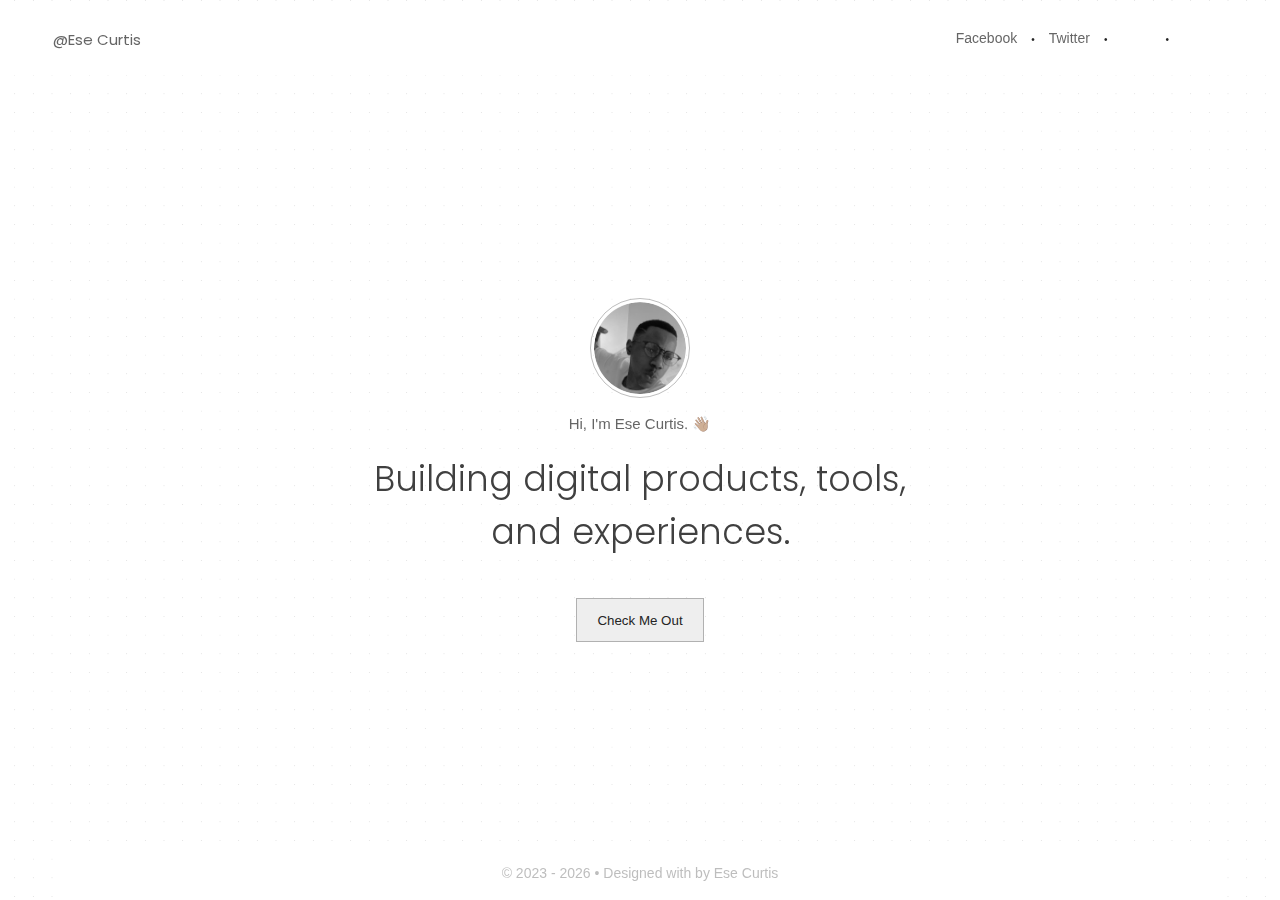
==== index.html @ 572f5a02 "ultra-folio" ====
<!DOCTYPE html>
<html lang="en">
<head>
    <meta charset="UTF-8">
    <meta http-equiv="X-UA-Compatible" content="IE=edge">
    <meta name="viewport" content="width=device-width, initial-scale=1.0">
    <title>Ese Curtis - Software Engineer</title>
    <link rel="shortcut icon" href="./assets/images/[hiid.in]tld-8CZ-xRz-5.jpeg" type="image/x-icon">
    <meta name="description" content="Ese Curtis is a fullstack software engineer with expertise in frontend and backend technologies.">
    <meta name="keywords" content="Ese Curtis, software engineer, frontend, backend">
    <link rel="stylesheet" href="./assets/styles/App.css">
    <link rel="stylesheet" href="https://maxst.icons8.com/vue-static/landings/line-awesome/line-awesome/1.3.0/css/line-awesome.min.css">
</head>
<body style="opacity: 0;">
    <div id="root">
        <nav class="app--nav">
            <div class="brand">
                <a href="./" class="brand-text poppins">@Ese Curtis</a>
            </div>

            <div class="navigator">
                <a href="https://facebook.com/iamese.curtis" class="item" target="_blank" rel="noopener noreferrer">Facebook</a>
                <span></span>
                <a href="https://twitter.com/curtisese" class="item" target="_blank" rel="noopener noreferrer">Twitter</a>
                <span></span>
                <a href="tel:08136046862" class="item" target="_blank" rel="noopener noreferrer"><i class="las la-phone"></i></a>
                <span></span>
                <a href="mailto:curtisese52@gmail.com" class="item" target="_blank" rel="noopener noreferrer"><i class="las la-envelope"></i></a>
            </div>
        </nav>
        <main class="app--container">
            <div class="app--slides">
                <div class="screen home">
                    <div class="intro-image">
                        <img src="./assets/images/[hiid.in]tld-8CZ-xRz-5.jpeg" alt="">
                    </div>
                    <p>Hi, I'm Ese Curtis. 👋🏽</p>
                    <h2>Building digital products, tools, and experiences.</h2>

                    <button onclick="window.open('https://github.com/esecurtis', '_blank')">Check Me Out <i class="las la-external-link-alt"></i></button>
                </div>
                <div class="screen portfolio" id="exp">
                    <div class="header">
                        <small>A few things I've worked on</small>
                        <h2>My Experience</h2>
                    </div>

                    <div class="projects" id="projects">
                        
                    </div>
                </div>
            </div>
        </main>
        <footer class="app--footer">
            <p>&copy; 2023 - <script>document.write(new Date().getFullYear())</script> • Designed with <span class="red"><i class="las la-heart"></i></span> by Ese Curtis</p>
        </footer>
    </div>
</body>
<script src="./assets/scripts/App.js" type="module"></script>
</html>
---- assets/styles/App.css ----
@import"https://fonts.googleapis.com/css2?family=Poppins:ital,wght@0,100;0,200;0,300;0,400;0,500;0,600;0,700;0,800;0,900;1,100;1,200;1,300;1,400;1,500;1,600;1,700;1,800;1,900&display=swap";@import"https://api.fontshare.com/v2/css?f[]=cabinet-grotesk@800,500,700&display=swap";@import"./imports/index.css";@import"./imports/responsive.css";:root{--fg-color: #242424;--fg-color-2: rgba(36, 36, 36, 0.3);--fg-color-3: rgba(36, 36, 36, 0.7);--fg-color-4: rgba(36, 36, 36, 0.93);--bg-color: #ffffff;--bg-color-2: #eee;--accent: #0c6dec;--accent-opaque: rgba(12, 109, 236, 0.3)}@media(prefers-color-scheme: dark){:root{--bg-color: #111013;--bg-color-2: #141416;--fg-color: #ffffff;--fg-color-2: rgba(255, 255, 255, 0.3);--fg-color-3: rgba(255, 255, 255, 0.7)}#root:before{filter:unset !important}}*{box-sizing:border-box !important;margin:0;padding:0;font-family:"Cabinet Grotesk",-apple-system,BlinkMacSystemFont,"Segoe UI",Roboto,Oxygen,Ubuntu,Cantarell,"Fira Sans","Droid Sans","Helvetica Neue",sans-serif}h1,h2,h3,h4,h5,h6,.poppins{font-family:"Poppins",sans-serif}:root{font-family:Inter,system-ui,Avenir,Helvetica,Arial,sans-serif;line-height:1.5;font-weight:400;color-scheme:light dark;color:var(--fg-color);background-color:var(--bg-color);font-synthesis:none;text-rendering:optimizeLegibility;-webkit-font-smoothing:antialiased;-moz-osx-font-smoothing:grayscale;-webkit-text-size-adjust:100%}
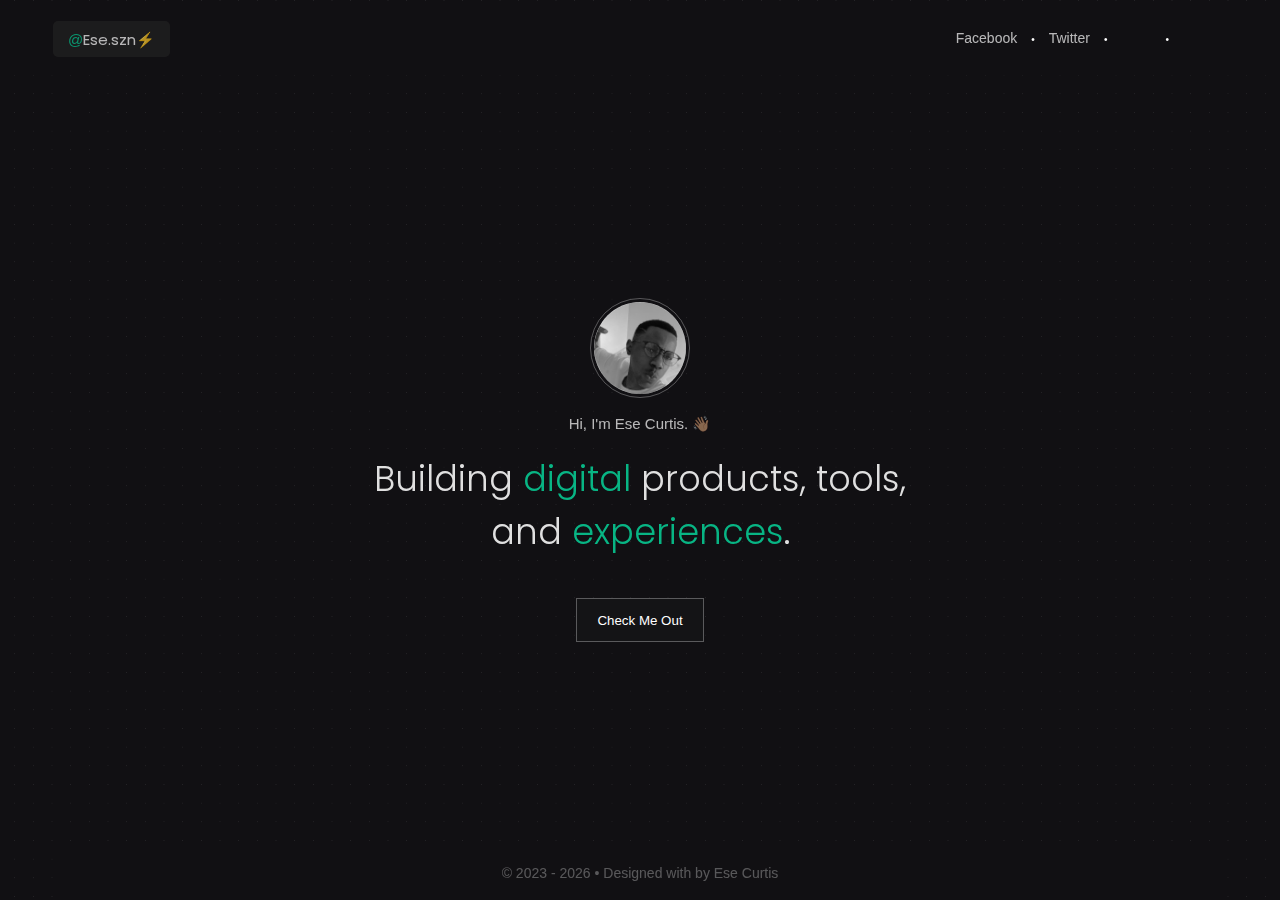
==== commit 6580519c: "feat: upgraded my portfolio" ====
--- a/index.html
+++ b/index.html
@@ -1,60 +1,122 @@
 <!DOCTYPE html>
 <html lang="en">
-<head>
-    <meta charset="UTF-8">
-    <meta http-equiv="X-UA-Compatible" content="IE=edge">
-    <meta name="viewport" content="width=device-width, initial-scale=1.0">
+  <head>
+    <meta charset="UTF-8" />
+    <meta http-equiv="X-UA-Compatible" content="IE=edge" />
+    <meta name="viewport" content="width=device-width, initial-scale=1.0" />
     <title>Ese Curtis - Software Engineer</title>
-    <link rel="shortcut icon" href="./assets/images/[hiid.in]tld-8CZ-xRz-5.jpeg" type="image/x-icon">
-    <meta name="description" content="Ese Curtis is a fullstack software engineer with expertise in frontend and backend technologies.">
-    <meta name="keywords" content="Ese Curtis, software engineer, frontend, backend">
-    <link rel="stylesheet" href="./assets/styles/App.css">
-    <link rel="stylesheet" href="https://maxst.icons8.com/vue-static/landings/line-awesome/line-awesome/1.3.0/css/line-awesome.min.css">
-</head>
-<body style="opacity: 0;">
+    <link
+      rel="shortcut icon"
+      href="./assets/images/[hiid.in]tld-8CZ-xRz-5.jpeg"
+      type="image/x-icon"
+    />
+    <meta
+      name="description"
+      content="Ese Curtis is a fullstack software engineer with expertise in frontend and backend technologies."
+    />
+    <meta
+      name="keywords"
+      content="Ese Curtis, software engineer, frontend, backend"
+    />
+    <link rel="stylesheet" href="./assets/styles/App.css" />
+    <link
+      rel="stylesheet"
+      href="https://maxst.icons8.com/vue-static/landings/line-awesome/line-awesome/1.3.0/css/line-awesome.min.css"
+    />
+  </head>
+  <body style="opacity: 0">
     <div id="root">
-        <nav class="app--nav">
-            <div class="brand">
-                <a href="./" class="brand-text poppins">@Ese Curtis</a>
+      <nav class="app--nav">
+        <div class="brand">
+          <a href="./" class="brand-text poppins"><span class="super">@</span>Ese.szn⚡</a>
+        </div>
+
+        <div class="navigator">
+          <a
+            href="https://facebook.com/iamese.curtis"
+            class="item"
+            target="_blank"
+            rel="noopener noreferrer"
+            >Facebook</a
+          >
+          <span></span>
+          <a
+            href="https://twitter.com/curtisese"
+            class="item"
+            target="_blank"
+            rel="noopener noreferrer"
+            >Twitter</a
+          >
+          <span></span>
+          <a
+            href="tel:08136046862"
+            class="item"
+            target="_blank"
+            rel="noopener noreferrer"
+            ><i class="las la-phone"></i
+          ></a>
+          <span></span>
+          <a
+            href="mailto:curtisese52@gmail.com"
+            class="item"
+            target="_blank"
+            rel="noopener noreferrer"
+            ><i class="las la-envelope"></i
+          ></a>
+        </div>
+      </nav>
+
+      <main class="app--container">
+        <div class="app--slides">
+          <div class="screen home">
+            <div class="intro-image">
+              <img src="./assets/images/[hiid.in]tld-8CZ-xRz-5.jpeg" alt="" />
+            </div>
+            <p>Hi, I'm Ese Curtis. 👋🏽</p>
+            <h2>Building <span class="super">digital </span> products, tools, and <span class="super">experiences</span>.</h2>
+
+            <button
+              onclick="window.open('https://github.com/esecurtis', '_blank')"
+            >
+              Check Me Out <i class="las la-external-link-alt"></i>
+            </button>
+          </div>
+          <div class="screen feat" id="feat">
+            <div class="header">
+              <small
+                >Hot <i style="color: orangered" class="la la-fire"></i>
+              </small>
+              <h2><span class="super">#</span>Featured</h2>
             </div>
 
-            <div class="navigator">
-                <a href="https://facebook.com/iamese.curtis" class="item" target="_blank" rel="noopener noreferrer">Facebook</a>
-                <span></span>
-                <a href="https://twitter.com/curtisese" class="item" target="_blank" rel="noopener noreferrer">Twitter</a>
-                <span></span>
-                <a href="tel:08136046862" class="item" target="_blank" rel="noopener noreferrer"><i class="las la-phone"></i></a>
-                <span></span>
-                <a href="mailto:curtisese52@gmail.com" class="item" target="_blank" rel="noopener noreferrer"><i class="las la-envelope"></i></a>
+            <div class="featured" id="featured">
+                
             </div>
-        </nav>
-        <main class="app--container">
-            <div class="app--slides">
-                <div class="screen home">
-                    <div class="intro-image">
-                        <img src="./assets/images/[hiid.in]tld-8CZ-xRz-5.jpeg" alt="">
-                    </div>
-                    <p>Hi, I'm Ese Curtis. 👋🏽</p>
-                    <h2>Building digital products, tools, and experiences.</h2>
+          </div>
+          <div class="screen portfolio" id="exp">
+            <div class="header">
+              <small>A few things I've worked on</small>
+              <h2><span class="super">#</span>My Experience</h2>
+            </div>
 
-                    <button onclick="window.open('https://github.com/esecurtis', '_blank')">Check Me Out <i class="las la-external-link-alt"></i></button>
-                </div>
-                <div class="screen portfolio" id="exp">
-                    <div class="header">
-                        <small>A few things I've worked on</small>
-                        <h2>My Experience</h2>
-                    </div>
-
-                    <div class="projects" id="projects">
-                        
-                    </div>
-                </div>
+            <div class="projects" id="projects">
+                <div></div>
+                <h2 style="opacity: 0.7; white-space: nowrap;">Cooking! 😉</h2>
             </div>
-        </main>
-        <footer class="app--footer">
-            <p>&copy; 2023 - <script>document.write(new Date().getFullYear())</script> • Designed with <span class="red"><i class="las la-heart"></i></span> by Ese Curtis</p>
-        </footer>
+          </div>
+        </div>
+      </main>
+      <footer class="app--footer">
+        <p>
+          &copy; 2023 -
+          <script>
+            document.write(new Date().getFullYear());
+          </script>
+          • Designed with
+          <span class="red"><i class="las la-heart"></i></span> by Ese Curtis
+        </p>
+      </footer>
     </div>
-</body>
-<script src="./assets/scripts/App.js" type="module"></script>
+  </body>
+  <script src="./assets/scripts/App.js" type="module"></script>
 </html>
--- a/assets/styles/App.css
+++ b/assets/styles/App.css
@@ -1 +1 @@
-@import"https://fonts.googleapis.com/css2?family=Poppins:ital,wght@0,100;0,200;0,300;0,400;0,500;0,600;0,700;0,800;0,900;1,100;1,200;1,300;1,400;1,500;1,600;1,700;1,800;1,900&display=swap";@import"https://api.fontshare.com/v2/css?f[]=cabinet-grotesk@800,500,700&display=swap";@import"./imports/index.css";@import"./imports/responsive.css";:root{--fg-color: #242424;--fg-color-2: rgba(36, 36, 36, 0.3);--fg-color-3: rgba(36, 36, 36, 0.7);--fg-color-4: rgba(36, 36, 36, 0.93);--bg-color: #ffffff;--bg-color-2: #eee;--accent: #0c6dec;--accent-opaque: rgba(12, 109, 236, 0.3)}@media(prefers-color-scheme: dark){:root{--bg-color: #111013;--bg-color-2: #141416;--fg-color: #ffffff;--fg-color-2: rgba(255, 255, 255, 0.3);--fg-color-3: rgba(255, 255, 255, 0.7)}#root:before{filter:unset !important}}*{box-sizing:border-box !important;margin:0;padding:0;font-family:"Cabinet Grotesk",-apple-system,BlinkMacSystemFont,"Segoe UI",Roboto,Oxygen,Ubuntu,Cantarell,"Fira Sans","Droid Sans","Helvetica Neue",sans-serif}h1,h2,h3,h4,h5,h6,.poppins{font-family:"Poppins",sans-serif}:root{font-family:Inter,system-ui,Avenir,Helvetica,Arial,sans-serif;line-height:1.5;font-weight:400;color-scheme:light dark;color:var(--fg-color);background-color:var(--bg-color);font-synthesis:none;text-rendering:optimizeLegibility;-webkit-font-smoothing:antialiased;-moz-osx-font-smoothing:grayscale;-webkit-text-size-adjust:100%}+@import"https://fonts.googleapis.com/css2?family=Poppins:ital,wght@0,100;0,200;0,300;0,400;0,500;0,600;0,700;0,800;0,900;1,100;1,200;1,300;1,400;1,500;1,600;1,700;1,800;1,900&display=swap";@import"https://api.fontshare.com/v2/css?f[]=cabinet-grotesk@800,500,700&display=swap";@import"./imports/index.css";@import"./imports/responsive.css";@import"./imports/featured.css";:root{--fg-color: #242424;--fg-color-2: rgba(36, 36, 36, 0.3);--fg-color-3: rgba(36, 36, 36, 0.7);--fg-color-4: rgba(36, 36, 36, 0.93);--bg-color: #ffffff;--bg-color-2: #eee;--accent: #07ce96;--accent-opaque: rgba(7, 206, 150, 0.3)}@media(prefers-color-scheme: dark){:root{--bg-color: #111013;--bg-color-2: #141416;--fg-color: #ffffff;--fg-color-2: rgba(255, 255, 255, 0.3);--fg-color-3: rgba(255, 255, 255, 0.7)}#root:before{filter:unset !important}}@media(prefers-color-scheme: light){:root{--bg-color: #111013;--bg-color-2: #141416;--fg-color: #ffffff;--fg-color-2: rgba(255, 255, 255, 0.3);--fg-color-3: rgba(255, 255, 255, 0.7)}#root:before{filter:unset !important}}*{box-sizing:border-box !important;margin:0;padding:0;font-family:"Cabinet Grotesk",-apple-system,BlinkMacSystemFont,"Segoe UI",Roboto,Oxygen,Ubuntu,Cantarell,"Fira Sans","Droid Sans","Helvetica Neue",sans-serif}h1,h2,h3,h4,h5,h6,.poppins{font-family:"Poppins",sans-serif}:root{font-family:Inter,system-ui,Avenir,Helvetica,Arial,sans-serif;line-height:1.5;font-weight:400;color-scheme:light dark;color:var(--fg-color);background-color:var(--bg-color);font-synthesis:none;text-rendering:optimizeLegibility;-webkit-font-smoothing:antialiased;-moz-osx-font-smoothing:grayscale;-webkit-text-size-adjust:100%}.super{color:var(--accent)}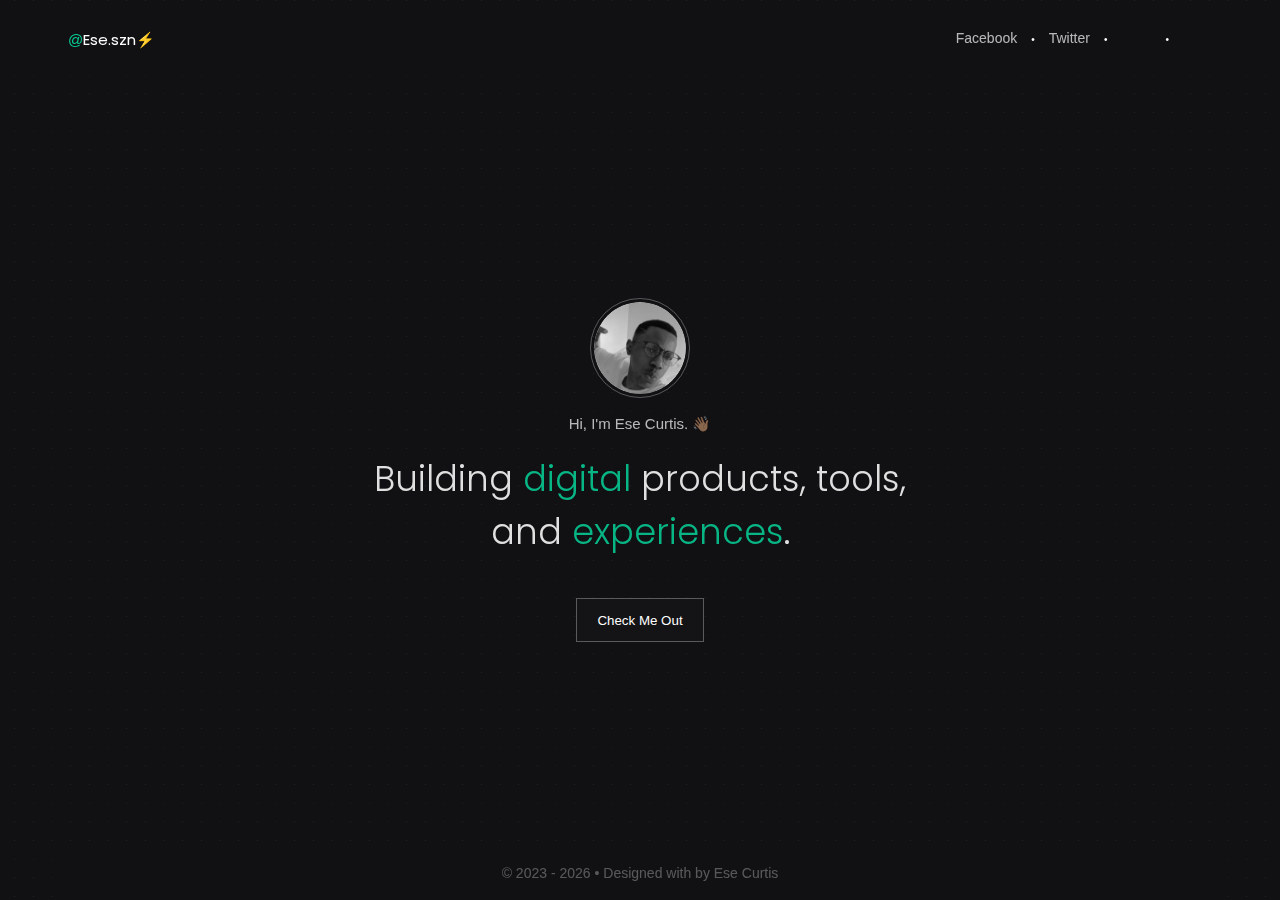
==== commit bd4b8ecc: "feat: simple little ui fixes" ====
--- a/index.html
+++ b/index.html
@@ -70,7 +70,9 @@
         <div class="app--slides">
           <div class="screen home">
             <div class="intro-image">
-              <img src="./assets/images/[hiid.in]tld-8CZ-xRz-5.jpeg" alt="" />
+              <div class="image-container">
+                <img src="./assets/images/[hiid.in]tld-8CZ-xRz-5.jpeg" alt=""  title="Ese Curtis"/>
+              </div>
             </div>
             <p>Hi, I'm Ese Curtis. 👋🏽</p>
             <h2>Building <span class="super">digital </span> products, tools, and <span class="super">experiences</span>.</h2>
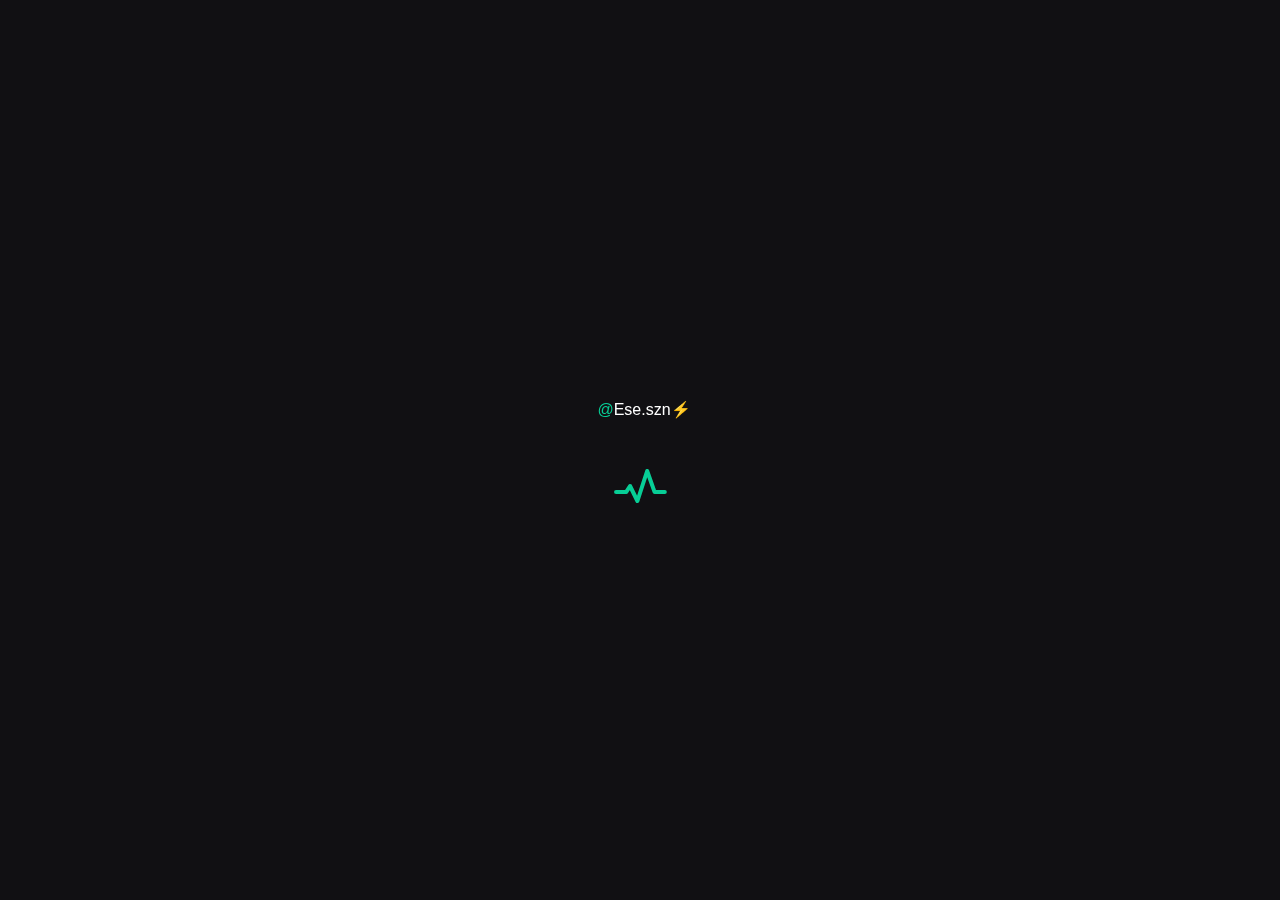
==== commit 5332b53c: "feat: fingers crossed" ====
--- a/index.html
+++ b/index.html
@@ -24,11 +24,98 @@
       href="https://maxst.icons8.com/vue-static/landings/line-awesome/line-awesome/1.3.0/css/line-awesome.min.css"
     />
   </head>
-  <body style="opacity: 0">
-    <div id="root">
+
+  <span id="loader" style="position: fixed; top: 50%; left: 50%; color: #fff; transform: translate(-50%, -50%); display: flex; flex-direction: column; align-items: center; justify-content: center; gap: 3em;">
+    <div style="margin-left: 0.5em;"><span class="super">@</span>Ese.szn⚡</div>
+    <svg
+      class="container"
+      x="0px"
+      y="0px"
+      viewBox="0 0 50 31.25"
+      height="31.25"
+      width="50"
+      preserveAspectRatio="xMidYMid meet"
+    >
+      <path
+        class="track"
+        stroke-width="4"
+        fill="none"
+        pathlength="100"
+        d="M0.625 21.5 h10.25 l3.75 -5.875 l7.375 15 l9.75 -30 l7.375 20.875 v0 h10.25"
+      />
+      <path
+        class="car"
+        stroke-width="4"
+        fill="none"
+        pathlength="100"
+        d="M0.625 21.5 h10.25 l3.75 -5.875 l7.375 15 l9.75 -30 l7.375 20.875 v0 h10.25"
+      />
+    </svg>
+
+    <style>
+      .container {
+        --uib-size: 45px;
+        --uib-color: var(--accent);
+        --uib-speed: 1.75s;
+        --uib-bg-opacity: 0.1;
+        height: 31.25px;
+        width: 50px;
+        transform-origin: center;
+        overflow: visible;
+      }
+
+      .car {
+        stroke: var(--uib-color);
+        stroke-dasharray: 100;
+        stroke-dashoffset: 0;
+        stroke-linecap: round;
+        stroke-linejoin: round;
+        animation: travel var(--uib-speed) ease-in-out infinite,
+          fade var(--uib-speed) ease-out infinite;
+        will-change: stroke-dasharray, stroke-dashoffset;
+        transition: stroke 0.5s ease;
+      }
+
+      .track {
+        stroke-linecap: round;
+        stroke-linejoin: round;
+        stroke: var(--fg-color-4);
+        opacity: 1;
+      }
+
+      @keyframes travel {
+        0% {
+          stroke-dashoffset: 100;
+        }
+
+        75% {
+          stroke-dashoffset: 0;
+        }
+      }
+
+      @keyframes fade {
+        0% {
+          opacity: 0;
+        }
+
+        20%,
+        55% {
+          opacity: 1;
+        }
+
+        100% {
+          opacity: 0;
+        }
+      }
+    </style>
+  </span>
+  <body>
+    <div id="root" style="opacity: 0">
       <nav class="app--nav">
         <div class="brand">
-          <a href="./" class="brand-text poppins"><span class="super">@</span>Ese.szn⚡</a>
+          <a href="./" class="brand-text poppins"
+            ><span class="super">@</span>Ese.szn⚡</a
+          >
         </div>
 
         <div class="navigator">
@@ -71,11 +158,18 @@
           <div class="screen home">
             <div class="intro-image">
               <div class="image-container">
-                <img src="./assets/images/[hiid.in]tld-8CZ-xRz-5.jpeg" alt=""  title="Ese Curtis"/>
+                <img
+                  src="./assets/images/[hiid.in]tld-8CZ-xRz-5.jpeg"
+                  alt=""
+                  title="Ese Curtis"
+                />
               </div>
             </div>
             <p>Hi, I'm Ese Curtis. 👋🏽</p>
-            <h2>Building <span class="super">digital </span> products, tools, and <span class="super">experiences</span>.</h2>
+            <h2>
+              Building <span class="super">digital </span> products, tools, and
+              <span class="super">experiences</span>.
+            </h2>
 
             <button
               onclick="window.open('https://github.com/esecurtis', '_blank')"
@@ -91,9 +185,7 @@
               <h2><span class="super">#</span>Featured</h2>
             </div>
 
-            <div class="featured" id="featured">
-                
-            </div>
+            <div class="featured" id="featured"></div>
           </div>
           <div class="screen portfolio" id="exp">
             <div class="header">
@@ -102,8 +194,8 @@
             </div>
 
             <div class="projects" id="projects">
-                <div></div>
-                <h2 style="opacity: 0.7; white-space: nowrap;">Cooking! 😉</h2>
+              <div></div>
+              <h2 style="opacity: 0.7; white-space: nowrap">Cooking! 😉</h2>
             </div>
           </div>
         </div>
--- a/assets/styles/App.css
+++ b/assets/styles/App.css
@@ -1 +1 @@
-@import"https://fonts.googleapis.com/css2?family=Poppins:ital,wght@0,100;0,200;0,300;0,400;0,500;0,600;0,700;0,800;0,900;1,100;1,200;1,300;1,400;1,500;1,600;1,700;1,800;1,900&display=swap";@import"https://api.fontshare.com/v2/css?f[]=cabinet-grotesk@800,500,700&display=swap";@import"./imports/index.css";@import"./imports/responsive.css";@import"./imports/featured.css";:root{--fg-color: #242424;--fg-color-2: rgba(36, 36, 36, 0.3);--fg-color-3: rgba(36, 36, 36, 0.7);--fg-color-4: rgba(36, 36, 36, 0.93);--bg-color: #ffffff;--bg-color-2: #eee;--accent: #07ce96;--accent-opaque: rgba(7, 206, 150, 0.3)}@media(prefers-color-scheme: dark){:root{--bg-color: #111013;--bg-color-2: #141416;--fg-color: #ffffff;--fg-color-2: rgba(255, 255, 255, 0.3);--fg-color-3: rgba(255, 255, 255, 0.7)}#root:before{filter:unset !important}}@media(prefers-color-scheme: light){:root{--bg-color: #111013;--bg-color-2: #141416;--fg-color: #ffffff;--fg-color-2: rgba(255, 255, 255, 0.3);--fg-color-3: rgba(255, 255, 255, 0.7)}#root:before{filter:unset !important}}*{box-sizing:border-box !important;margin:0;padding:0;font-family:"Cabinet Grotesk",-apple-system,BlinkMacSystemFont,"Segoe UI",Roboto,Oxygen,Ubuntu,Cantarell,"Fira Sans","Droid Sans","Helvetica Neue",sans-serif}h1,h2,h3,h4,h5,h6,.poppins{font-family:"Poppins",sans-serif}:root{font-family:Inter,system-ui,Avenir,Helvetica,Arial,sans-serif;line-height:1.5;font-weight:400;color-scheme:light dark;color:var(--fg-color);background-color:var(--bg-color);font-synthesis:none;text-rendering:optimizeLegibility;-webkit-font-smoothing:antialiased;-moz-osx-font-smoothing:grayscale;-webkit-text-size-adjust:100%}.super{color:var(--accent)}+@import"https://fonts.googleapis.com/css2?family=Poppins:ital,wght@0,100;0,200;0,300;0,400;0,500;0,600;0,700;0,800;0,900;1,100;1,200;1,300;1,400;1,500;1,600;1,700;1,800;1,900&display=swap";@import"https://api.fontshare.com/v2/css?f[]=cabinet-grotesk@800,500,700&display=swap";@import"./imports/index.css";@import"./imports/responsive.css";@import"./imports/animations.css";:root{--fg-color: #242424;--fg-color-2: rgba(36, 36, 36, 0.3);--fg-color-3: rgba(36, 36, 36, 0.7);--fg-color-4: rgba(36, 36, 36, 0.93);--bg-color: #ffffff;--bg-color-2: #eee;--accent: #07ce96;--accent-opaque: rgba(7, 206, 150, 0.3);--accent-opaque-2: rgba(7, 206, 150, 0.1)}@media(prefers-color-scheme: dark){:root{--bg-color: #111013;--bg-color-2: #141416;--fg-color: #ffffff;--fg-color-2: rgba(255, 255, 255, 0.3);--fg-color-3: rgba(255, 255, 255, 0.7)}#root:before{filter:unset !important}}@media(prefers-color-scheme: light){:root{--bg-color: #111013;--bg-color-2: #141416;--fg-color: #ffffff;--fg-color-2: rgba(255, 255, 255, 0.3);--fg-color-3: rgba(255, 255, 255, 0.7)}#root:before{filter:unset !important}}*{box-sizing:border-box !important;margin:0;padding:0;font-family:"Cabinet Grotesk",-apple-system,BlinkMacSystemFont,"Segoe UI",Roboto,Oxygen,Ubuntu,Cantarell,"Fira Sans","Droid Sans","Helvetica Neue",sans-serif}h1,h2,h3,h4,h5,h6,.poppins{font-family:"Poppins",sans-serif}:root{font-family:Inter,system-ui,Avenir,Helvetica,Arial,sans-serif;line-height:1.5;font-weight:400;color-scheme:light dark;color:var(--fg-color);background-color:var(--bg-color);font-synthesis:none;text-rendering:optimizeLegibility;-webkit-font-smoothing:antialiased;-moz-osx-font-smoothing:grayscale;-webkit-text-size-adjust:100%}.super{color:var(--accent)}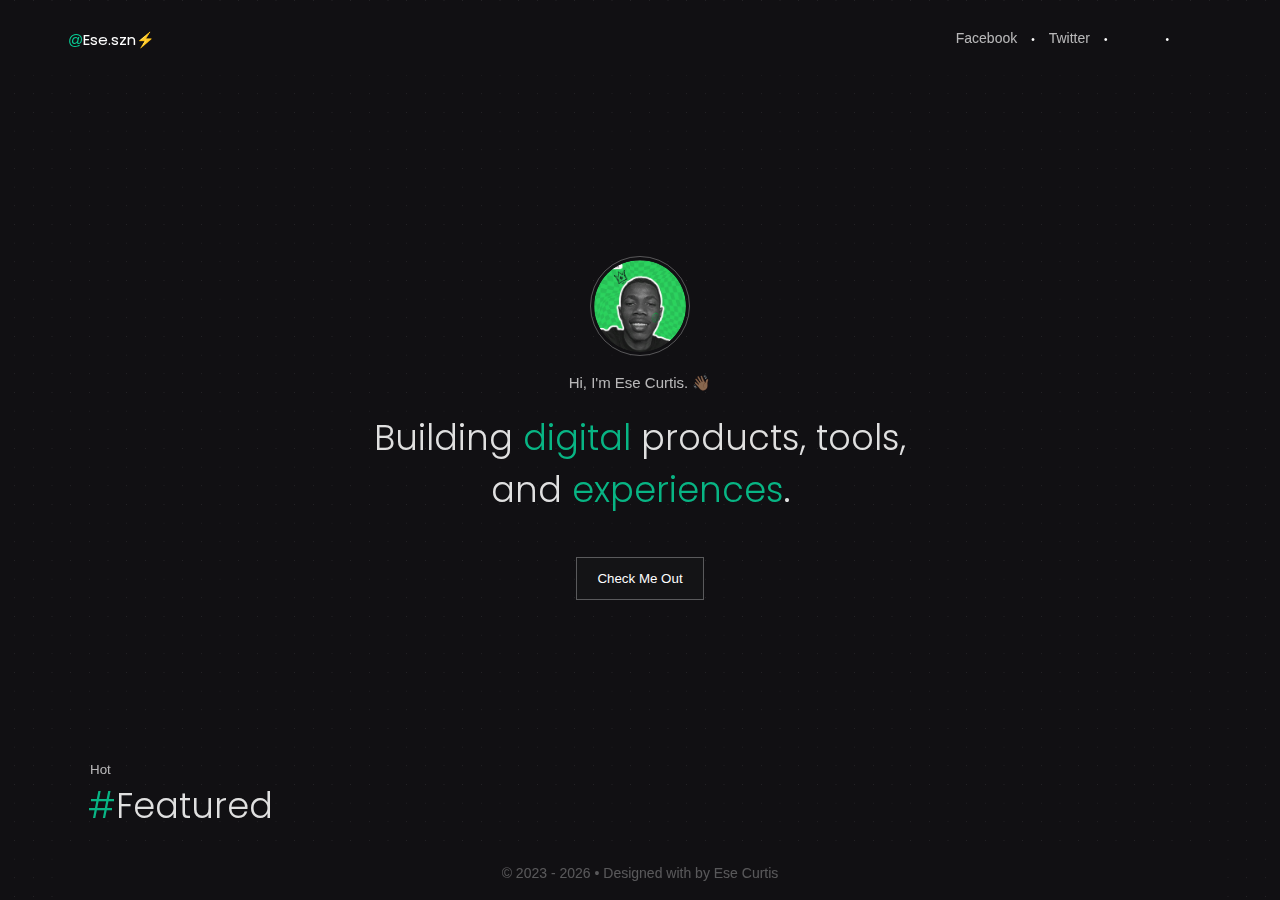
==== commit 755ce2e3: "feat: minimal touches" ====
--- a/index.html
+++ b/index.html
@@ -7,7 +7,7 @@
     <title>Ese Curtis - Software Engineer</title>
     <link
       rel="shortcut icon"
-      href="./assets/images/[hiid.in]tld-8CZ-xRz-5.jpeg"
+      href="./assets/images/[hiid.in]tld-8CZ-xRz-5.png"
       type="image/x-icon"
     />
     <meta
@@ -159,7 +159,7 @@
             <div class="intro-image">
               <div class="image-container">
                 <img
-                  src="./assets/images/[hiid.in]tld-8CZ-xRz-5.jpeg"
+                  src="./assets/images/[hiid.in]tld-8CZ-xRz-5.png"
                   alt=""
                   title="Ese Curtis"
                 />
